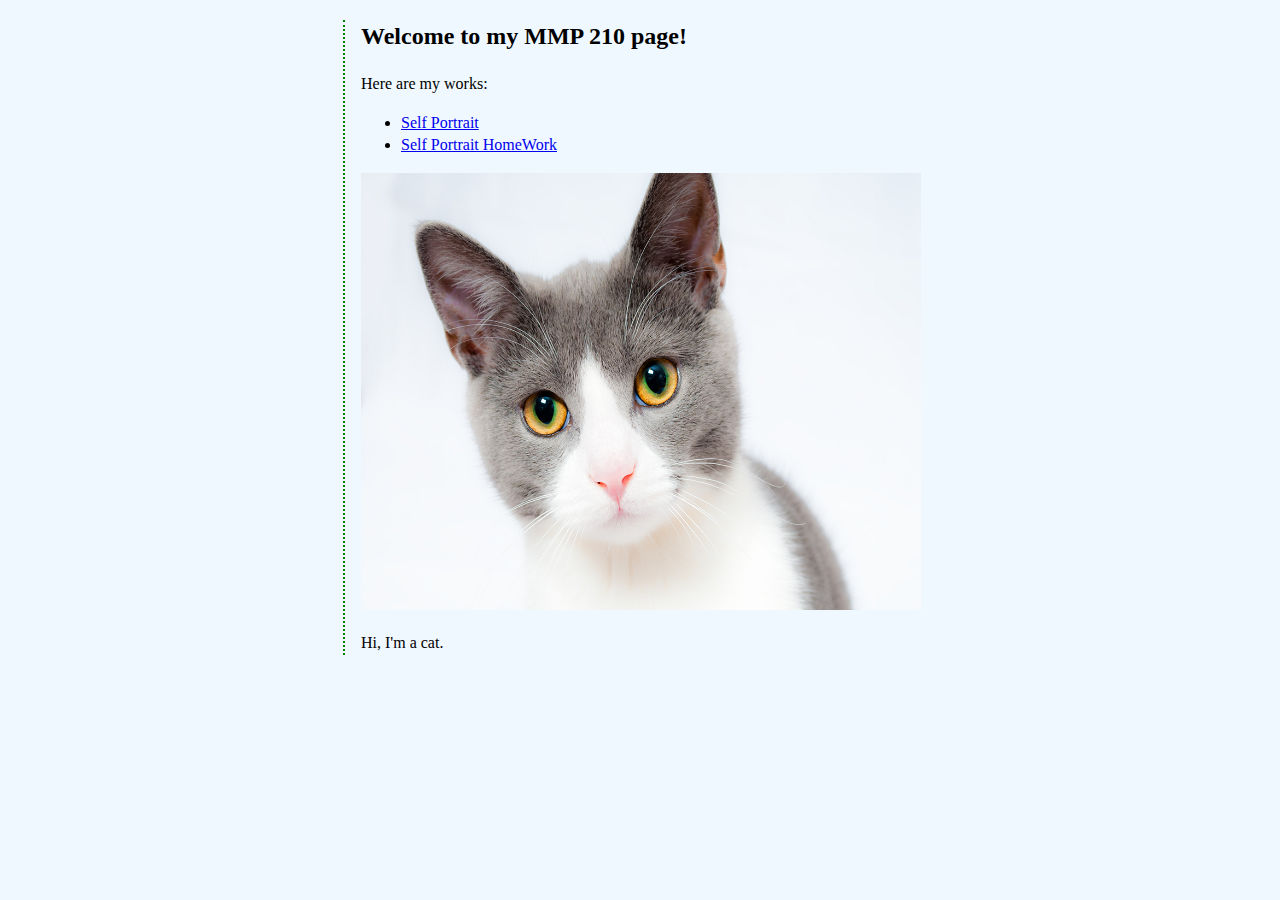
==== index.html @ 098a5abc "Add files via upload" ====
<!DOCTYPE html>
    <html lang="en">
        <head>
            <meta charset="UTF-8">
            <title>MMP 210 Classword</title>
            <link rel="stylesheet" href="css/style.css">
        </head>
        <body>
            <div id="container">
                <h2>Welcome to my MMP 210 page!</h2>
                <p>Here are my works:</p>
                <ul>
                    <li><a href="week1/">Self Portrait</a></li>
                    <li><a href="week2/">Self Portrait HomeWork</a></li>
                </ul>
                <img src="images/cat.jpeg" alt="cat" width="100%">
                <p>Hi, I'm a cat.</p>
            </div>
        </body>
    </html>
---- css/style.css ----
body{
    font-family: monaco;
    font-style: 18px;
    line-height: 1.4;
    background-color: aliceblue;
    
}

#container{
    width: 560px;
    margin: 0 auto;
    border-left: 2px dotted green;
    padding:0 1em;
}
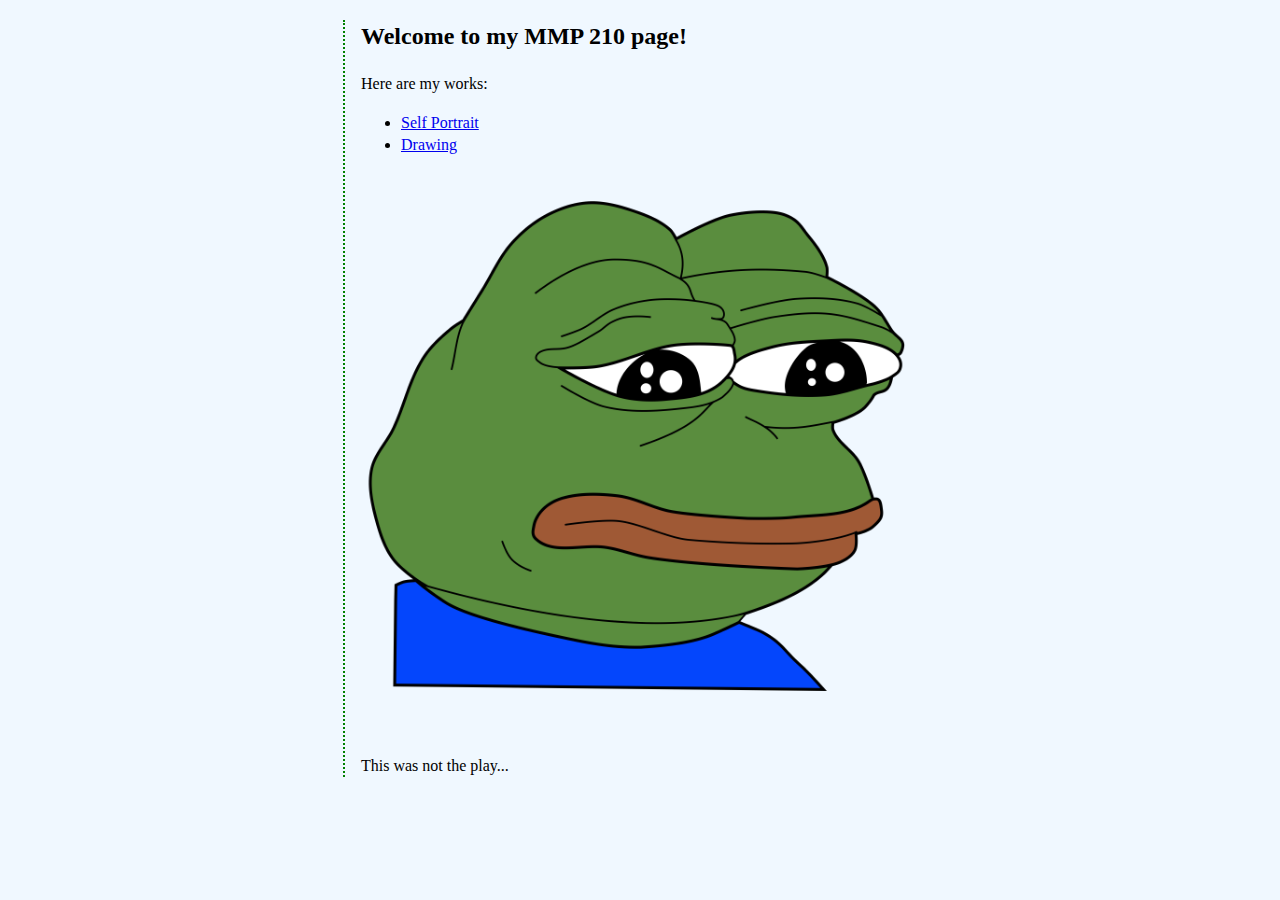
==== commit 8cb4443d: "Add files via upload" ====
--- a/index.html
+++ b/index.html
@@ -11,10 +11,10 @@
                 <p>Here are my works:</p>
                 <ul>
                     <li><a href="week1/">Self Portrait</a></li>
-                    <li><a href="week2/">Self Portrait HomeWork</a></li>
+                    <li><a href="week2/">Drawing</a></li>
                 </ul>
-                <img src="images/cat.jpeg" alt="cat" width="100%">
-                <p>Hi, I'm a cat.</p>
+                <img src="images/feels.png" alt="feels" width="100%">
+                <p>This was not the play...</p>
             </div>
         </body>
     </html>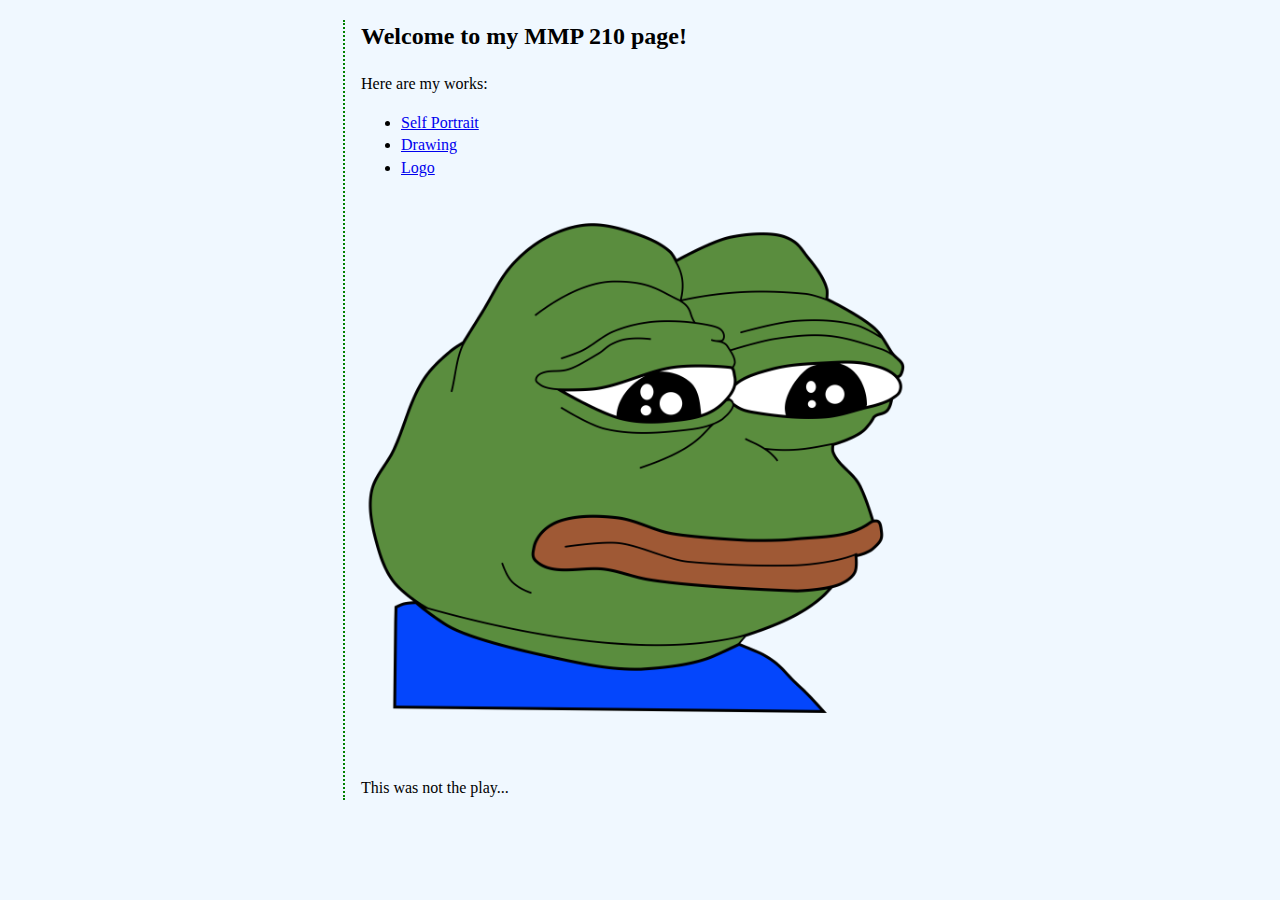
==== commit b133bcfa: "Add files via upload" ====
--- a/index.html
+++ b/index.html
@@ -12,6 +12,7 @@
                 <ul>
                     <li><a href="week1/">Self Portrait</a></li>
                     <li><a href="week2/">Drawing</a></li>
+                    <li><a href="week3/">Logo</a></li>
                 </ul>
                 <img src="images/feels.png" alt="feels" width="100%">
                 <p>This was not the play...</p>
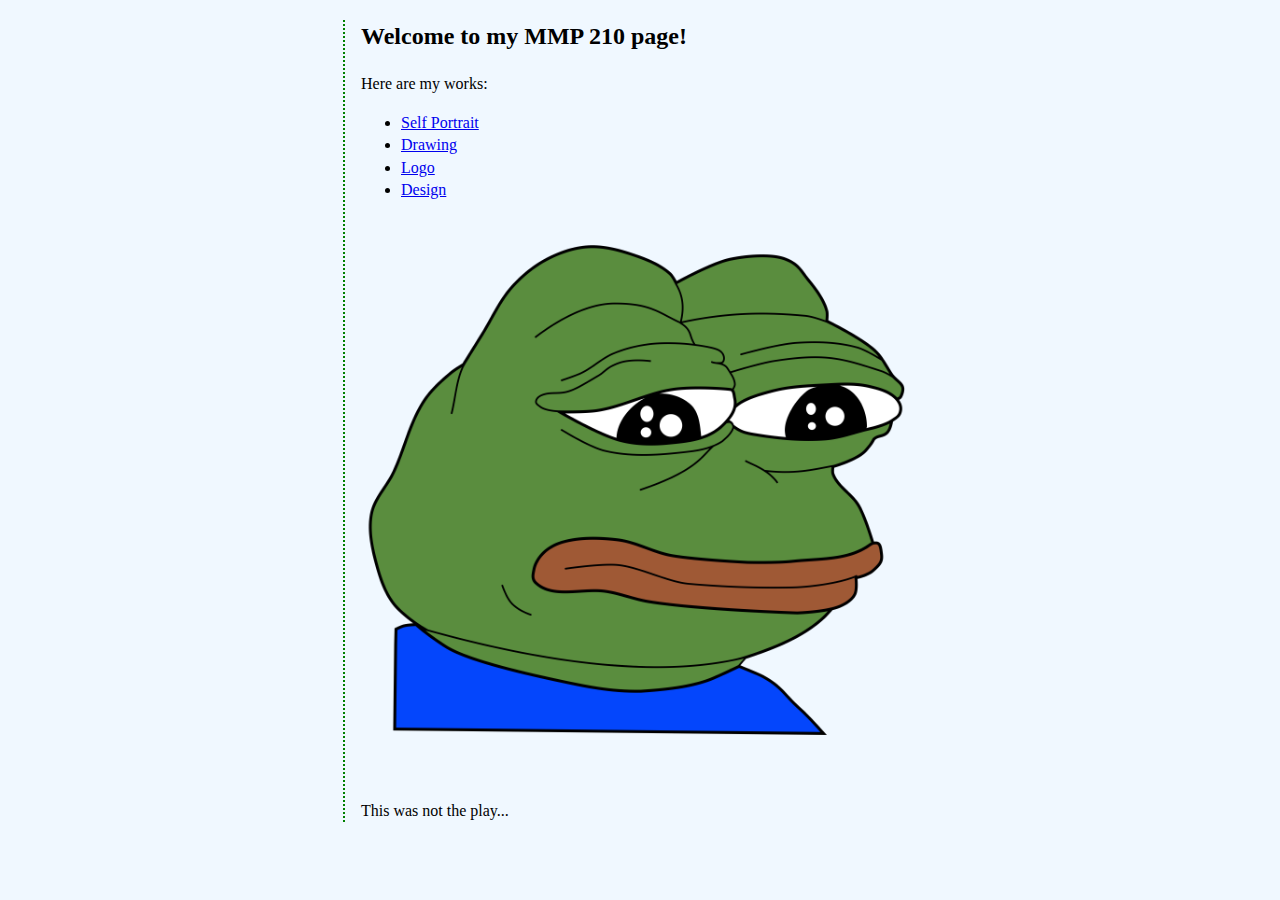
==== commit 551707c1: "Add files via upload" ====
--- a/index.html
+++ b/index.html
@@ -13,6 +13,7 @@
                     <li><a href="week1/">Self Portrait</a></li>
                     <li><a href="week2/">Drawing</a></li>
                     <li><a href="week3/">Logo</a></li>
+                    <li><a href="week4/">Design</a></li>
                 </ul>
                 <img src="images/feels.png" alt="feels" width="100%">
                 <p>This was not the play...</p>
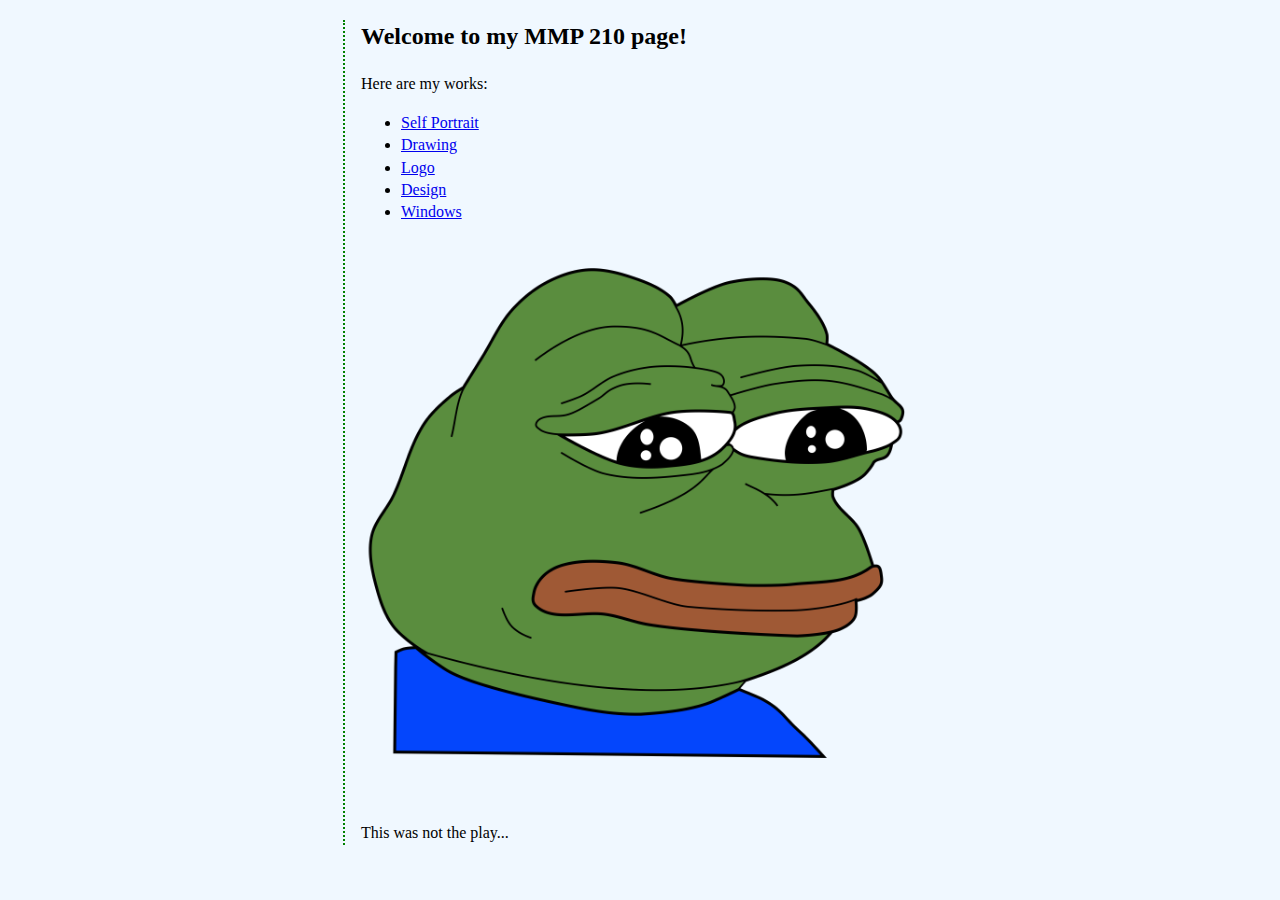
==== commit e5c500e4: "Add files via upload" ====
--- a/index.html
+++ b/index.html
@@ -14,6 +14,7 @@
                     <li><a href="week2/">Drawing</a></li>
                     <li><a href="week3/">Logo</a></li>
                     <li><a href="week4/">Design</a></li>
+                    <li><a href="week5/">Windows</a></li>
                 </ul>
                 <img src="images/feels.png" alt="feels" width="100%">
                 <p>This was not the play...</p>
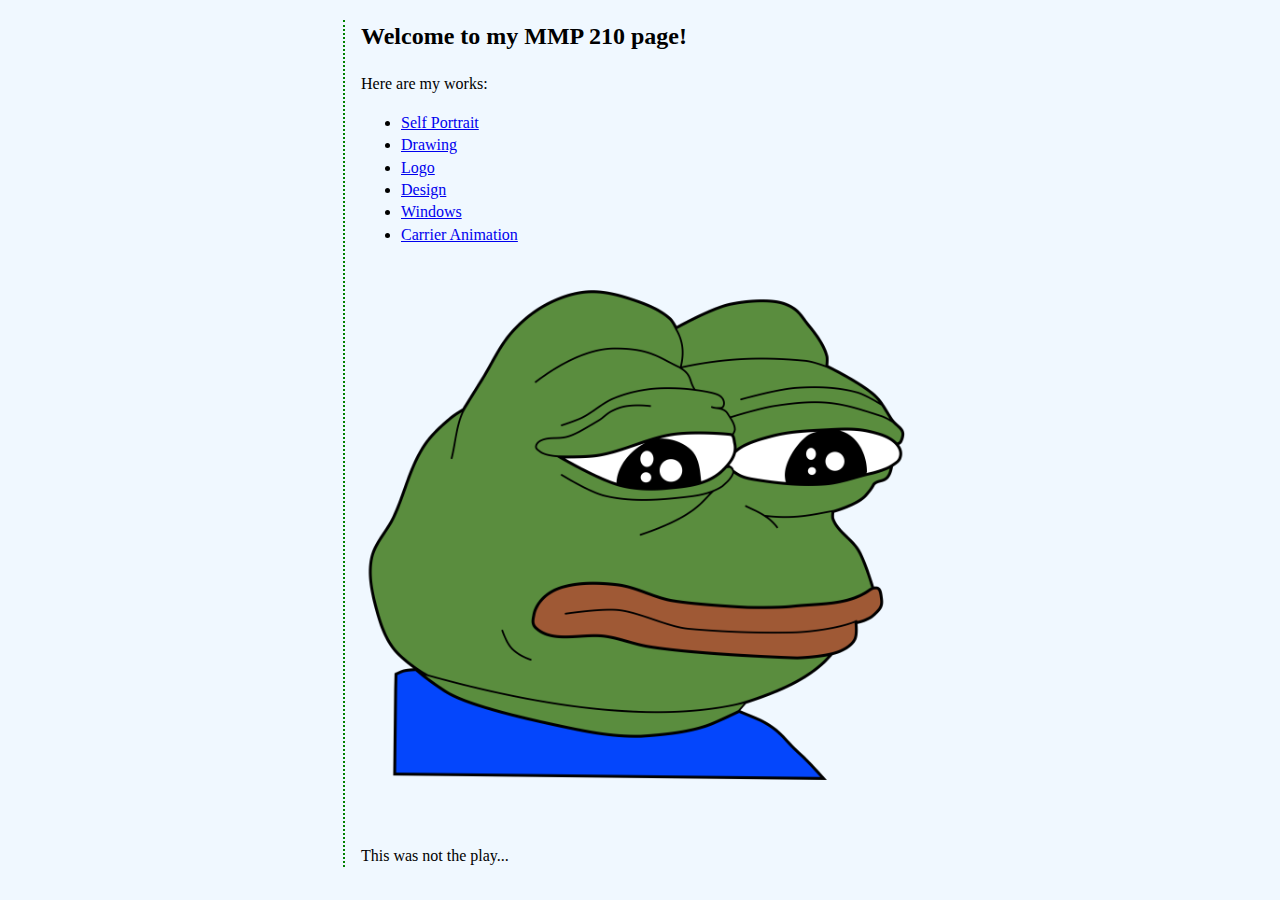
==== commit 648ee57c: "Add files via upload" ====
--- a/index.html
+++ b/index.html
@@ -15,6 +15,7 @@
                     <li><a href="week3/">Logo</a></li>
                     <li><a href="week4/">Design</a></li>
                     <li><a href="week5/">Windows</a></li>
+                    <li><a href="week6/">Carrier Animation</a></li>
                 </ul>
                 <img src="images/feels.png" alt="feels" width="100%">
                 <p>This was not the play...</p>
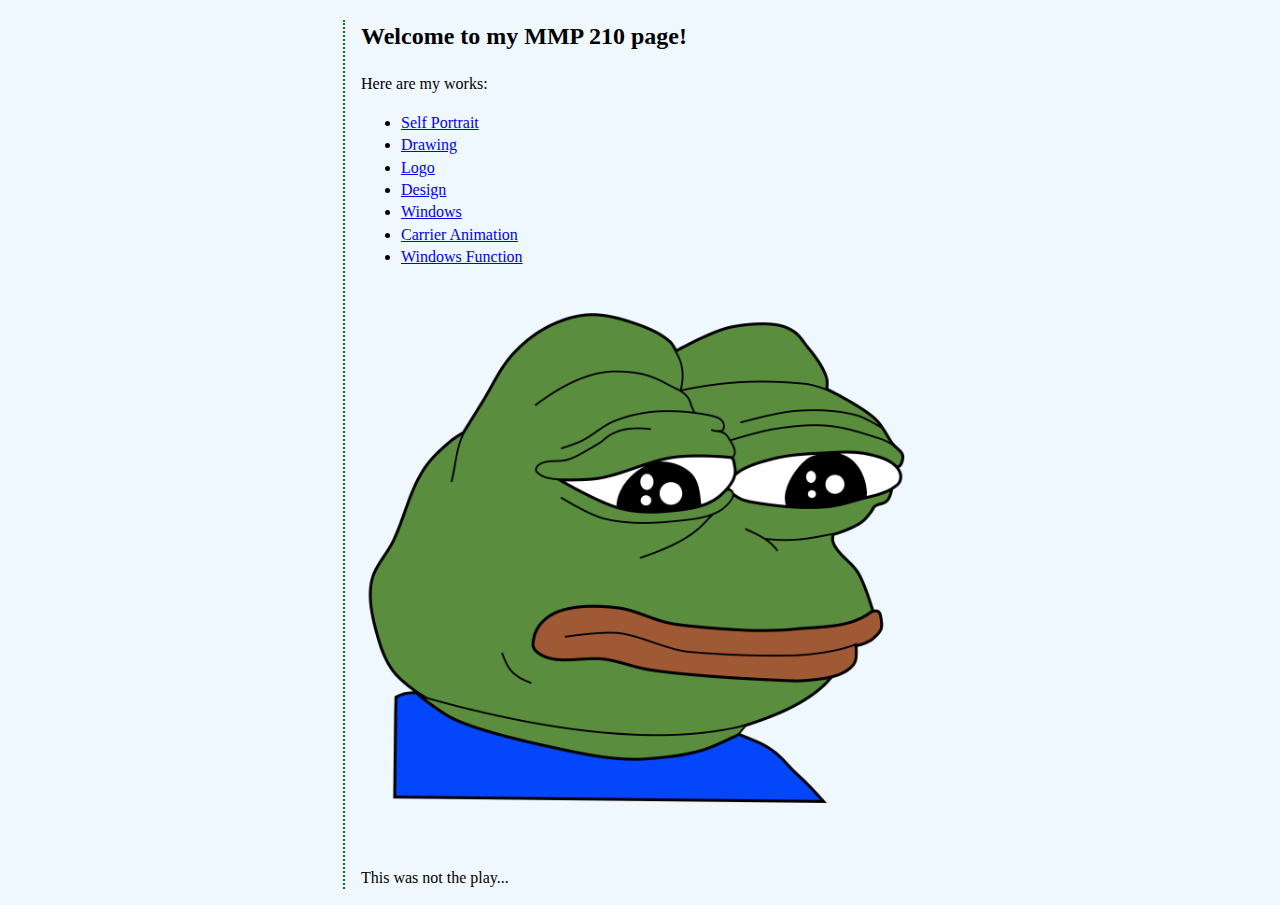
==== commit ca21b8f9: "Add files via upload" ====
--- a/index.html
+++ b/index.html
@@ -16,6 +16,8 @@
                     <li><a href="week4/">Design</a></li>
                     <li><a href="week5/">Windows</a></li>
                     <li><a href="week6/">Carrier Animation</a></li>
+                    <li><a href="week7/">Windows Function</a></li>
+                    
                 </ul>
                 <img src="images/feels.png" alt="feels" width="100%">
                 <p>This was not the play...</p>
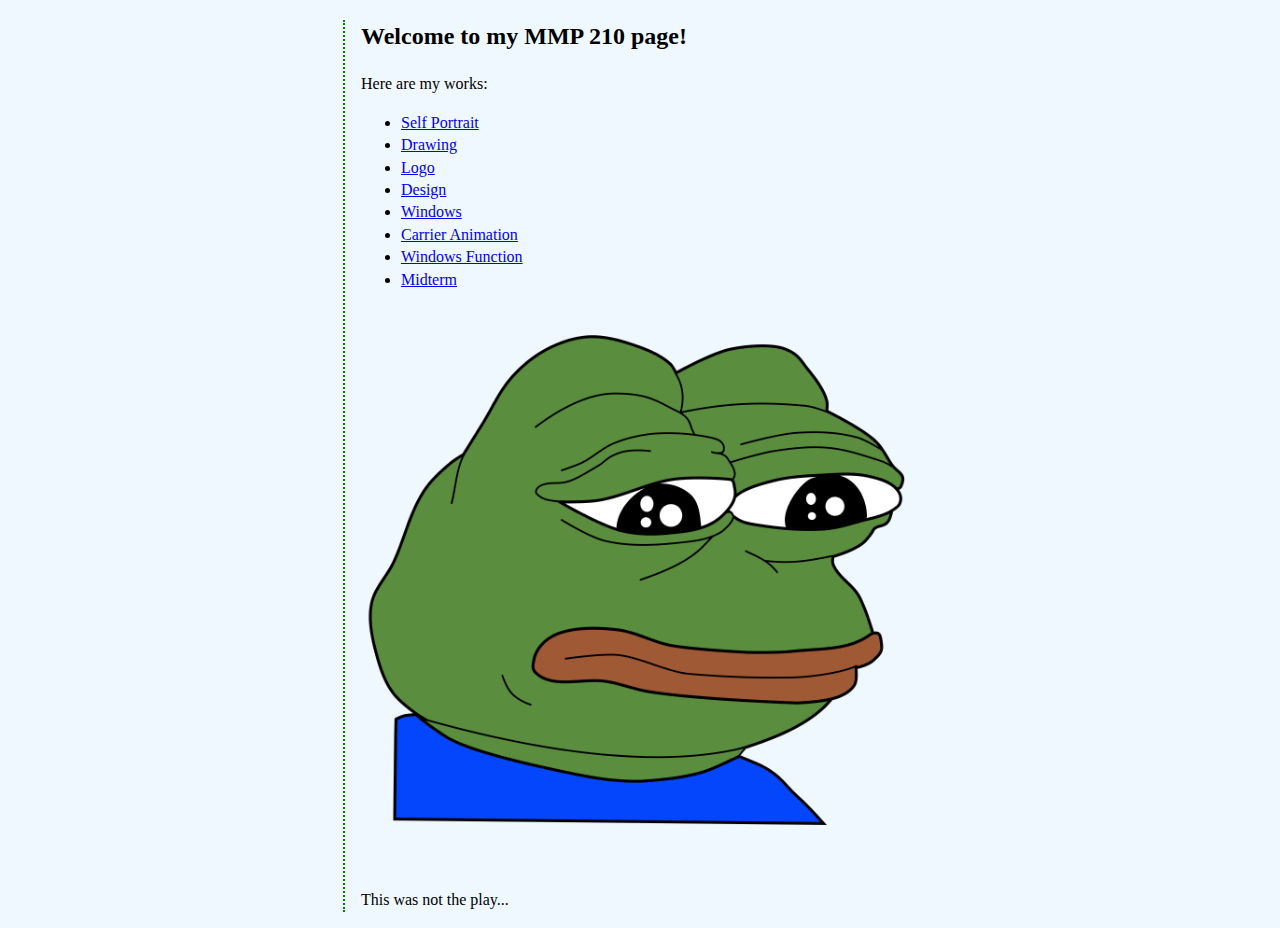
==== commit 1ef984c2: "Add files via upload" ====
--- a/index.html
+++ b/index.html
@@ -17,6 +17,7 @@
                     <li><a href="week5/">Windows</a></li>
                     <li><a href="week6/">Carrier Animation</a></li>
                     <li><a href="week7/">Windows Function</a></li>
+                    <li><a href="midterm/">Midterm</a></li>
                     
                 </ul>
                 <img src="images/feels.png" alt="feels" width="100%">
